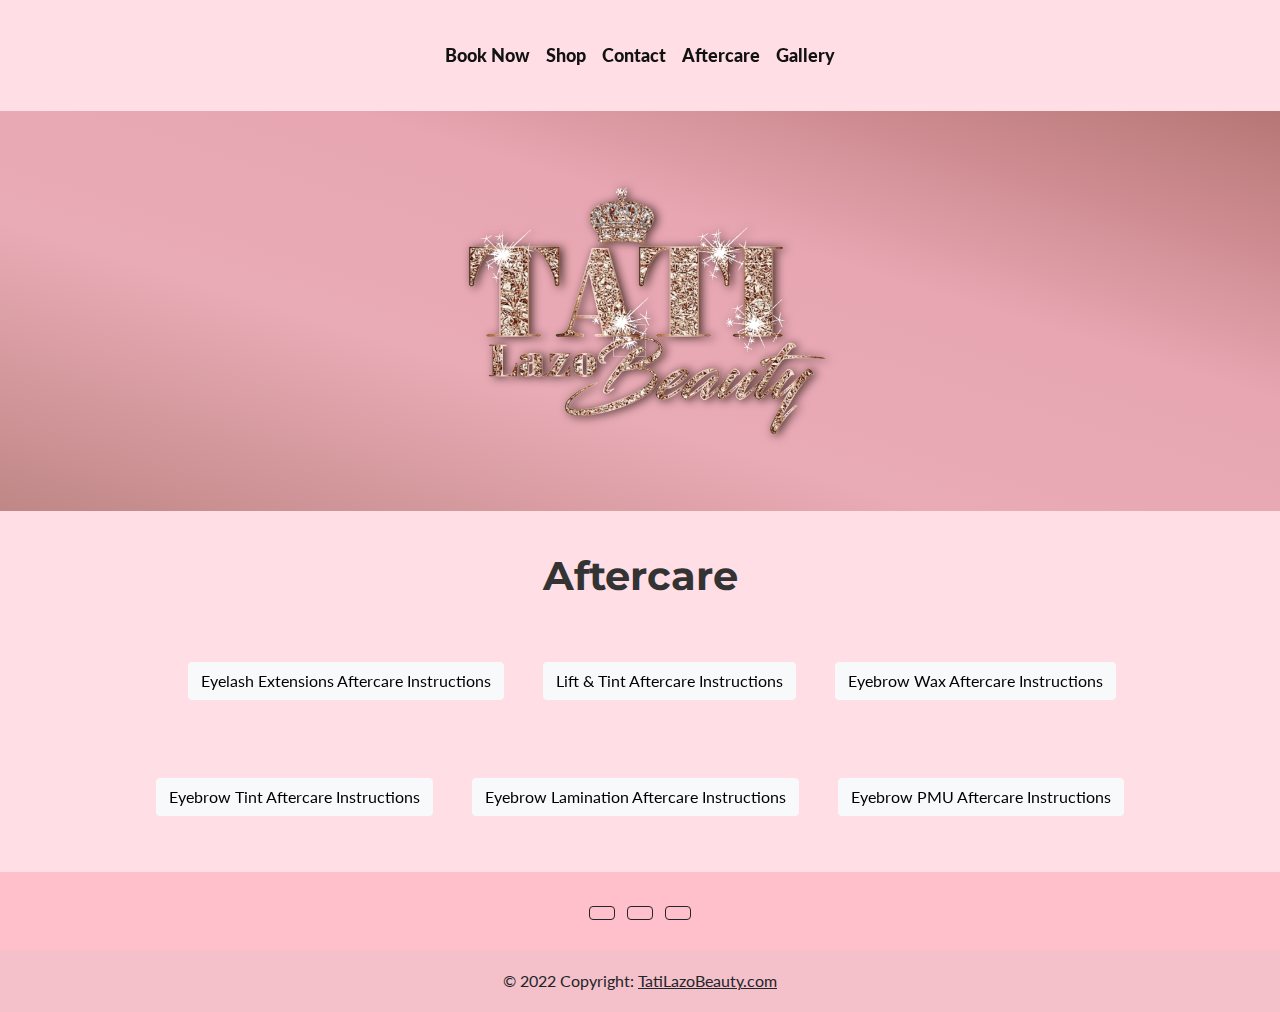
==== aftercare.html @ e1d6010c "aftercare" ====
<!DOCTYPE html>
<html lang="en">
  <head>
    <meta charset="UTF-8" />
    <meta http-equiv="X-UA-Compatible" content="IE=edge" />
    <meta name="viewport" content="width=device-width, initial-scale=1.0" />
    <title>Aftercare - Tati Lazo Beauty</title>
    <link
      rel="icon"
      type="image/x-icon"
      href="assets/media/favicon-161616.png"
    />
    <link rel="stylesheet" href="assets/css/bootstrap.min.css" />
    <link rel="stylesheet" href="assets/css/aos.css" />
    <link
      rel="stylesheet"
      href="https://cdnjs.cloudflare.com/ajax/libs/font-awesome/6.2.1/css/all.min.css"
      integrity="sha512-MV7K8+y+gLIBoVD59lQIYicR65iaqukzvf/nwasF0nqhPay5w/9lJmVM2hMDcnK1OnMGCdVK+iQrJ7lzPJQd1w=="
      crossorigin="anonymous"
      referrerpolicy="no-referrer"
    />
    <link rel="stylesheet" href="assets/css/main.css" />
  </head>
  <body>
    <!-- NAVBAR -->

    <nav class="navbar navbar-expand-lg navbar-light">
      <div class="container-fluid">
        <button
          class="navbar-toggler mt-3"
          type="button"
          data-bs-toggle="collapse"
          data-bs-target="#navbarNav"
          aria-controls="navbarNav"
          aria-expanded="false"
          aria-label="Toggle navigation"
        >
          <span class="navbar-toggler-icon"></span>
        </button>
        <div
          class="collapse navbar-collapse justify-content-center mt-4 text-center"
          id="navbarNav"
        >
          <ul class="navbar-nav">
            <li class="nav-item">
              <a class="nav-link hvr-pulse" href="index.html#Book">Book Now</a>
            </li>
            <li class="nav-item">
              <a
                class="nav-link hvr-pulse"
                aria-current="page"
                href="products.html"
                >Shop</a
              >
            </li>

            <!-- <li class="nav-item">
          <a class="nav-link hvr-pulse" href="gallery.html">Gallery</a>
        </li> -->
            <li class="nav-item">
              <a class="nav-link hvr-pulse" href="contact.html">Contact</a>
            </li>
            <li class="nav-item">
                <a class="nav-link hvr-pulse" href="aftercare.html">Aftercare</a>
              </li>
              <li class="nav-item">
                <a
                  class="nav-link hvr-pulse"
                  href="https://www.instagram.com/tatilazobeauty"
                  target="_blank"
                  >Gallery</a
                >
              </li>
          </ul>
        </div>
      </div>
    </nav>

    <!-- //NAVBAR -->

    <!-- logo -->

    <div class="logo">
      <a href="index.html"
        ><img
          class="animate__animated animate__zoomIn"
          src="assets/media/logotransperent.png"
          alt="logo"
      /></a>
    </div>

    <!-- //logo -->

    <!-- FORM -->

    <div class="container contact-form justify-content-center">
      <div class="row">
        <div class="col">
          <h1 class="text-center mb-3 pt-3">Aftercare</h1>

    <div class="row display-4 ">
        
        <div class="mt-4 botones text-center ">
            <a href="https://drive.google.com/file/d/1y1aCifqni7I5-d1a-w0NZwtBHBIkkkbr/view?usp=sharing" class="btn btn-light ms-4 hvr-shrink text-black "
              >Eyelash Extensions Aftercare Instructions</a
            >
            <a href="https://drive.google.com/file/d/1j5OhSEoe-Lgrfk2nlEJaMvOfcg69h9HQ/view?usp=sharing" class="btn btn-light ms-4 hvr-shrink text-black"
            >Lift & Tint Aftercare Instructions</a
          >
          <a href="https://drive.google.com/file/d/1R87VlL7Gv9rSjvD2nXMnf88voOa1UUoN/view?usp=sharing" class="btn btn-light ms-4 hvr-shrink text-black"
          >Eyebrow Wax Aftercare Instructions</a
        >
        

          </div>
          <div class="row">
        
            <div class="mt-4 botones text-center">
                <a href="https://drive.google.com/file/d/1opgSze1VnTLXlwJvEfGT0IKEcMLJNDNg/view?usp=sharing" class="btn btn-light ms-4 hvr-shrink text-black"
                  >Eyebrow Tint Aftercare Instructions</a
                >
                <a href="https://drive.google.com/file/d/1J6KeXE2UV55h3wve2wY4tbaBOJ9mQ48M/view?usp=sharing" class="btn btn-light ms-4 hvr-shrink text-black"
                >Eyebrow Lamination Aftercare Instructions</a
              >
              <a href="https://drive.google.com/file/d/1RHasmzi4RlMlfTlgJbGTP061G5P3HcBb/view?usp=sharing" class="btn btn-light ms-4 hvr-shrink text-black"
              >Eyebrow PMU Aftercare Instructions</a
            >
            
    
              </div>
        </div>
    </div>

         
            </div>
          </form>
        </div>

        <!-- <div class="col-md-6 ">
      <img src="assets/media/mail-pngrepo-com.png" class="mailImg" alt="svg">
    </div> -->
      </div>
    </div>

    <!-- //FORM -->

    <!-- FOOTER -->

    <footer class="text-center mt-4">
      <!-- Grid container -->
      <div class="container p-4 pb-0">
        <!-- Section: Social media -->
        <section class="mb-4">
          <!-- Facebook -->
          <a
            class="btn btn-outline-dark btn-floating blanco m-1"
            href="https://www.facebook.com/TatiLazoBeauty"
            role="button"
            ><i class="fab fa-facebook-f"></i
          ></a>

          <!-- Google -->
          <a
            class="btn btn-outline-dark btn-floating m-1"
            href="mailto:Tatilazobeauty@hotmail.com"
            role="button"
            ><i class="fa-regular fa-envelope"></i
          ></a>

          <!-- Instagram -->
          <a
            class="btn btn-outline-dark btn-floating m-1"
            href="https://www.instagram.com/tatilazobeauty/"
            role="button"
            ><i class="fab fa-instagram"></i
          ></a>
        </section>
        <!-- Section: Social media -->
      </div>
      <!-- Grid container -->

      <!-- Copyright -->
      <div
        class="text-center p-3 text-dark"
        style="background-color: rgba(198, 196, 196, 0.2)"
      >
        © 2022 Copyright:
        <a class="text-dark" href="#">TatiLazoBeauty.com</a>
      </div>
      <!-- Copyright -->
    </footer>

    <!-- //FOOTER -->

    <script src="assets/js/bootstrap.bundle.min.js"></script>
    <script src="assets/js/aos.js"></script>
    <script src="assets/js/main.js"></script>
  </body>
</html>
---- assets/css/main.css ----
@import url('https://fonts.googleapis.com/css2?family=Exo+2:ital,wght@0,400;0,700;1,600&family=Inter:wght@400;500;700&family=Lato:wght@400;700&family=M+PLUS+Rounded+1c:wght@400;700&family=Montserrat:wght@700&family=Roboto:wght@400;700&family=Rubik:wght@400;500;700&display=swap');

@import url('fade.css');
@import url('animate.min.css');
@import url('hover.css');

* {
  margin: 0;
  padding: 0;
  box-sizing: border-box;
}

html,
body {
  background-color: #ffdfe5;
  font-family: 'Lato', sans-serif;
  line-height: 30px;
  color: hsl(0, 0%, 7%) !important;
  scroll-behavior: smooth !important;
}

h1,
h2,
h3,
h4,
h5,
h6 {
  font-family: 'Montserrat', sans-serif;
  font-weight: 700;
  color: #333333;
}

img {
  width: 100%;
}

.navbar {
  /* background-color: #FFC0CB !important; */
  /* border-bottom: 2px solid white; */
  font-size: 18px;
}

.nav-link {
  color: hsl(0, 0%, 7%) !important;

  font-weight: 900 !important;
}

.nav-link:hover {
  color: rgb(246, 55, 87) !important;
  transition: 0.3s all ease-in-out;
  text-decoration: underline;
}

.botones {
  margin-bottom: 25px;
}

footer {
  background-color: rgb(251 207 232) !important;
}

.bookContainer {
  padding-top: 50px;
  margin-left: 20px;
  margin-right: 20px;
  padding-left: 10px;
  margin-bottom: 20px;
  background-color: rgb(253 242 248);
  border-radius: 2%;
}

/* POPUP */

.popup {
  background-color: #fafafa;
  width: 450px;
  padding: 30px;
  position: absolute;
  transform: translate(-50%, -50%);
  left: 50%;
  top: 50%;
  border: 1px solid hsl(0, 0%, 14%);
  border-radius: 8px;
  display: none;
}

@media (max-width: 600px) {
  .popup {
    width: 300px;
  }
}

@media (max-width: 300px) {
  .popup {
    width: 260px;
  }
}

.popup button {
  display: block;
  margin: 0 0 20px auto;
  background-color: transparent;
  font-size: 20px;
  border: hsl(0, 0%, 14%);
  outline: none;
  cursor: pointer;
}

.popup p {
  font-size: 16px;
  text-align: justify;
  margin: 20px 0;
}

/* //popup */

/* HERO  */

.logo {
  display: flex;

  justify-content: center;
  margin-top: 25px;
  margin-bottom: 25px;
  background-image: linear-gradient(
    to left bottom,
    #b67675,
    #c38284,
    #cf8d93,
    #db9aa2,
    #e7a6b2,
    #e8a8b3,
    #e8a9b5,
    #e9abb6,
    #dfa2aa,
    #d4999d,
    #ca9092,
    #bf8786
  );
}

.logo img {
  max-width: 400px;
  min-width: 100px;
  border-radius: 2%;
  filter: drop-shadow(3px 1px 5px #472f2a);
}

/* //HERO */

/* HOME PAGE */

.pluggin {
  display: flex;
  justify-content: center;
  align-items: center;
  flex-direction: column;

  margin-bottom: 55px;
}

/* ///home page */

footer {
  background-color: #ffc0cb !important;
  color: hsl(0, 0%, 14%) !important;
}

/* SHOP */

/* 
.products{
    background-color:  #fff8f9 ;

} */

.productos-item {
  max-width: 100%;
}

.products img {
  background-color: rgb(253 242 248);
  padding: 15px;
  width: 100%;
  border-radius: 2%;
}

.overlay {
  position: absolute;
  top: 0;
  bottom: 0;
  left: 12px;
  right: 0;
  height: 100%;
  width: 94%;
  opacity: 0;
  transition: 0.5s ease;
  background-color: #74747487;
  border-radius: 2%;
}

.text {
  color: rgb(250, 250, 250);
  font-size: 20px;
  position: absolute;
  top: 50%;
  left: 50%;
  -webkit-transform: translate(-50%, -50%);
  -ms-transform: translate(-50%, -50%);
  transform: translate(-50%, -50%);
  text-align: center;
}

.cont {
  position: relative;
}

.cont:hover .overlay {
  opacity: 1;
}

.image {
  display: block;
  width: 100%;
  height: auto;
}

/* MODAL */

#products-modal .modal-img {
  width: 100%;
}

.modal-body {
  display: flex;
  text-align: center !important;
  align-items: center;
}

.modal-img {
  width: 100% !important;
}

.modal-info {
  line-height: 100px !important;
}

/* POLICIES */

.policy-cont {
  padding-top: 25px;
  padding-bottom: 25px;
  margin-left: 25px;
  margin-right: 25px;
  /* background-color: rgb(253 242 248) ; */
}

/* GALLERY */

/* .gallery{
    background-color: rgb(251 207 232);
} */

/* //Gallery */

/* CONTACT */

/* 
.contact-form{
    background-color: rgb(251 207 232);
} */

.text-area {
  resize: none;
}

.form-control {
  background: none;
  border: none;
  padding: 5px 0;
  border-bottom: 1px solid #777;
}

.gallery-heading {
  background-color: #ffffff;
  color: hsl(0, 0%, 7%);
}

.gallery-heading:hover {
  background-color: #ffffff;
  color: hsl(0, 0%, 7%);
}

.policy-cont {
  background-color: #fafafa;
  padding: 30px;
  margin: 25px;
}

.policy-red {
  color: red;
}

/* .booksy-widget-container {
  background-color: #e9abb6;
  border-radius: 15px;
}

.booksy-widget-button {
  background-color: #472f2a !important;
} */
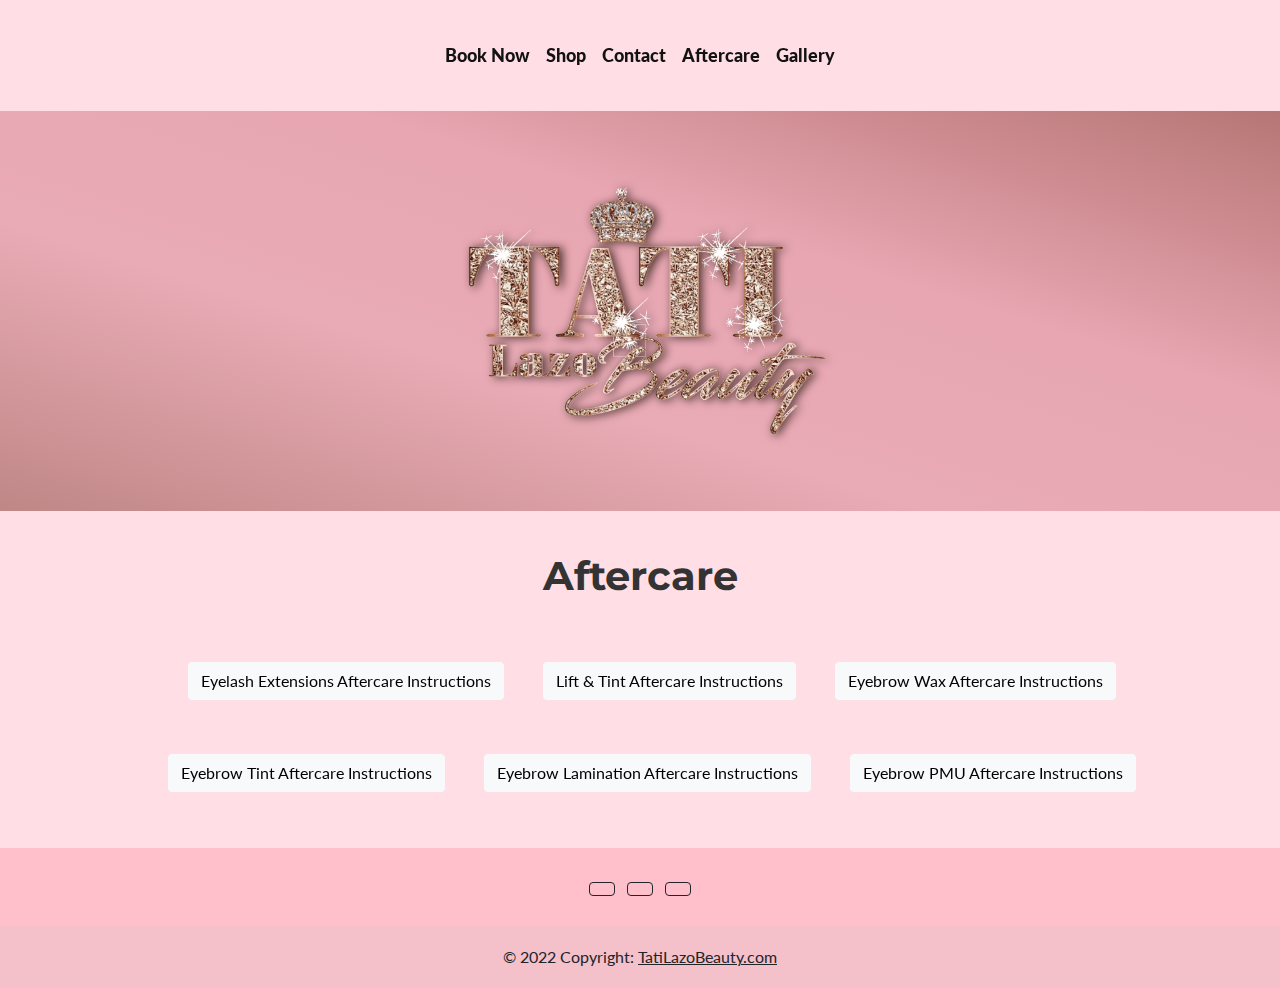
==== commit 6b702208: "aftercare2" ====
--- a/aftercare.html
+++ b/aftercare.html
@@ -93,7 +93,7 @@
 
     <!-- FORM -->
 
-    <div class="container contact-form justify-content-center">
+    <div class="container  justify-content-center">
       <div class="row">
         <div class="col">
           <h1 class="text-center mb-3 pt-3">Aftercare</h1>
@@ -113,9 +113,9 @@
         
 
           </div>
-          <div class="row">
+ 
         
-            <div class="mt-4 botones text-center">
+            <div class=" botones text-center">
                 <a href="https://drive.google.com/file/d/1opgSze1VnTLXlwJvEfGT0IKEcMLJNDNg/view?usp=sharing" class="btn btn-light ms-4 hvr-shrink text-black"
                   >Eyebrow Tint Aftercare Instructions</a
                 >
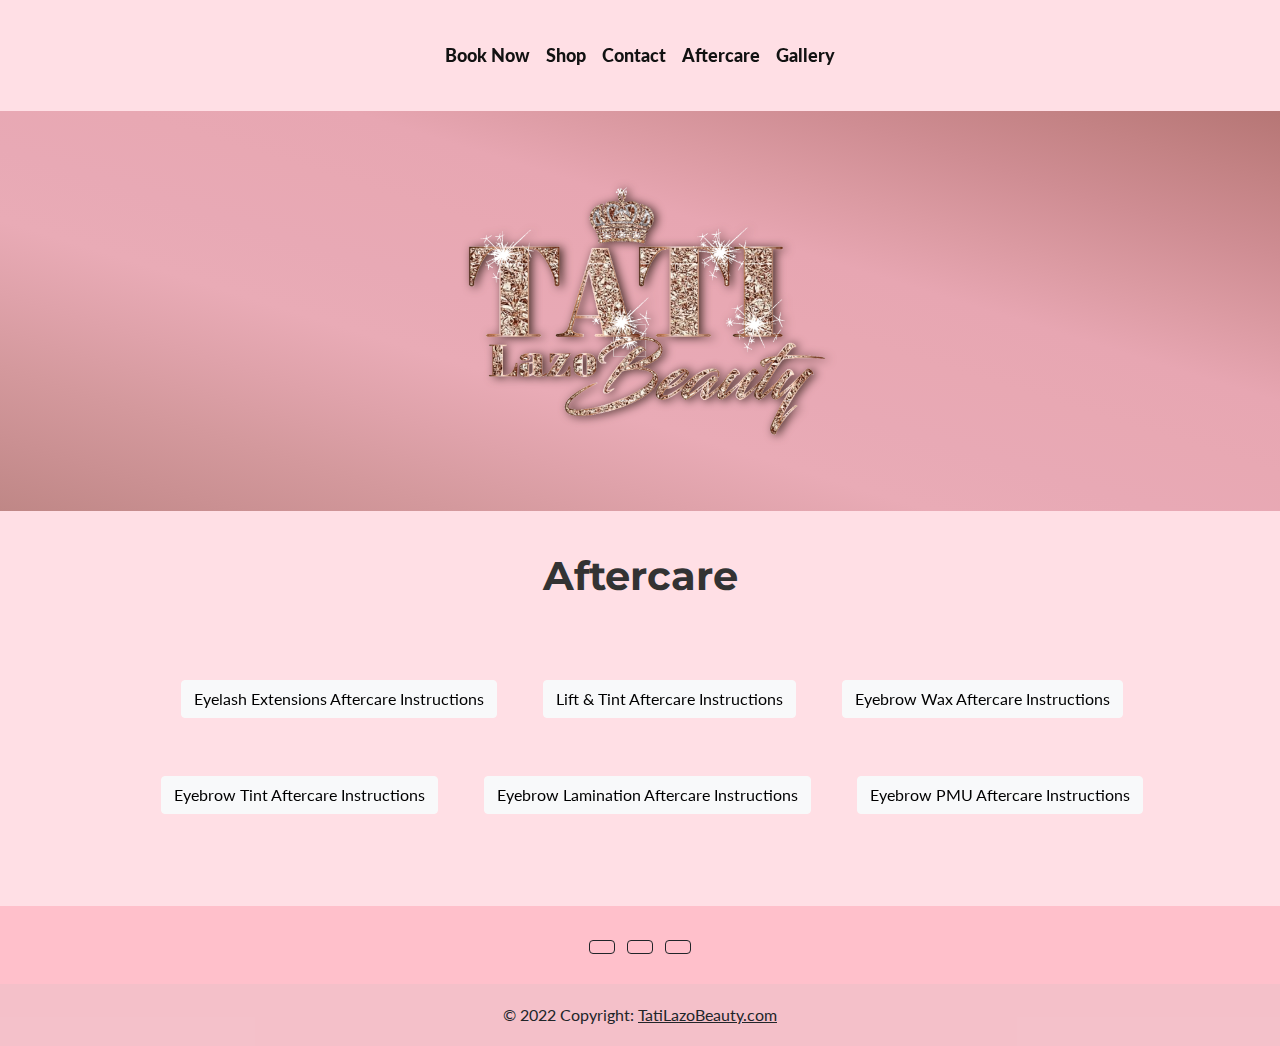
==== commit 483eed2c: "aftercare4" ====
--- a/aftercare.html
+++ b/aftercare.html
@@ -93,12 +93,12 @@
 
     <!-- FORM -->
 
-    <div class="container  justify-content-center">
+    <div class="container-fluid  justify-content-center">
       <div class="row">
         <div class="col">
           <h1 class="text-center mb-3 pt-3">Aftercare</h1>
 
-    <div class="row display-4 ">
+    <div class="row display-1 ">
         
         <div class="mt-4 botones text-center ">
             <a href="https://drive.google.com/file/d/1y1aCifqni7I5-d1a-w0NZwtBHBIkkkbr/view?usp=sharing" class="btn btn-light ms-4 hvr-shrink text-black "
@@ -112,7 +112,7 @@
         >
         
 
-          </div>
+   
  
         
             <div class=" botones text-center">
